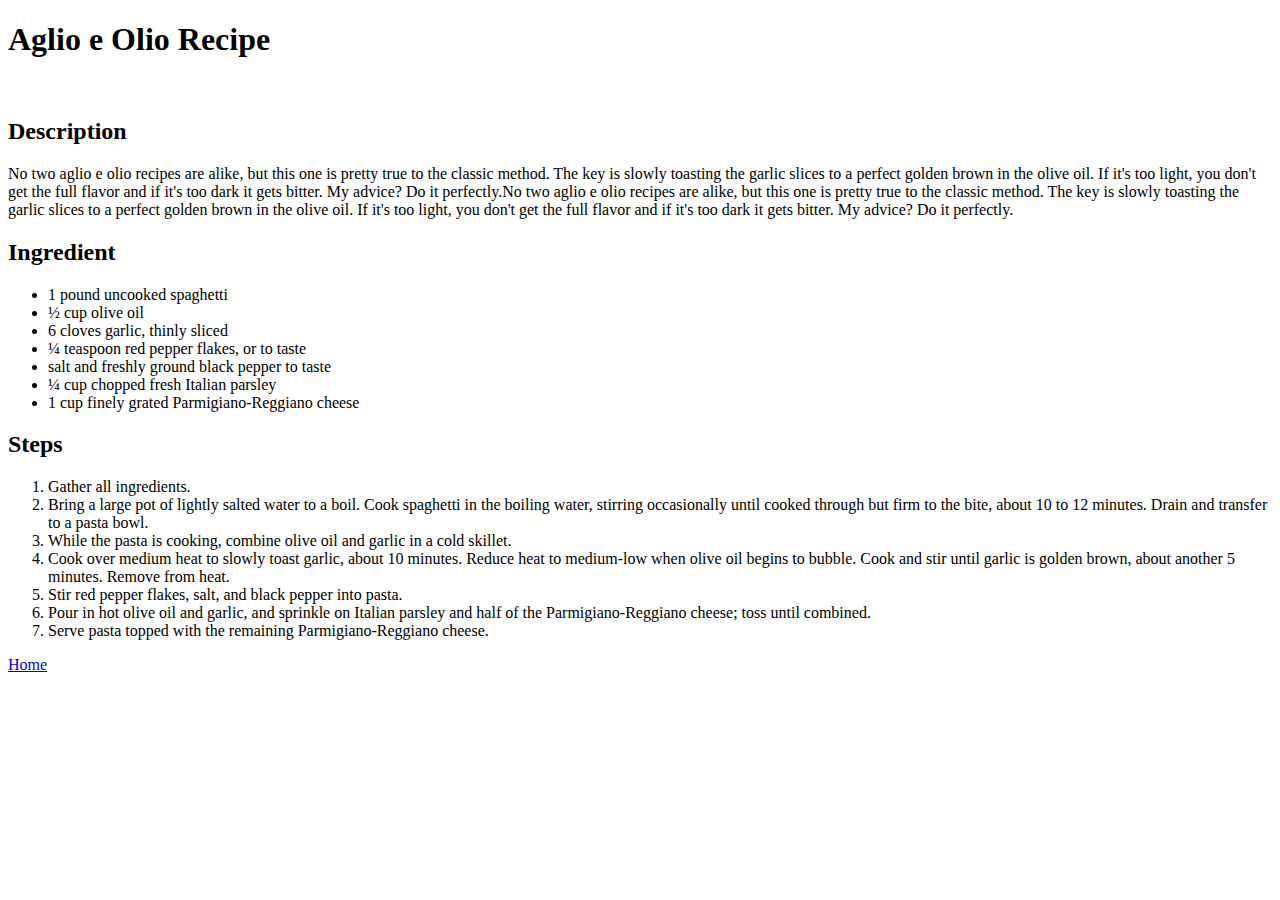
==== recipes/aglioeolio.html @ 4aa8fc14 "Training To Create HTML of Recipes" ====
<!DOCTYPE html>
<html lang="en">
<head>
    <meta charset="UTF-8">
    <meta name="viewport" content="width=device-width, initial-scale=1.0">
    <title>AglioeOlio</title>
</head>
<body>
    <h1>Aglio e Olio Recipe</h1>
    
    <img height="400" src="https://www.allrecipes.com/thmb/gqWs6X3LQQUQiqENYtphs32W-Po=/0x512/filters:no_upscale():max_bytes(150000):strip_icc():format(webp)/AR-222000-spaghetti-aglio-e-olio-DDMFS-beauty-3x4-8d8d06ed371c4c17a29f2aa7eb500e9e.jpg" alt="">
    <h2>Description</h2>
    <p>No two aglio e olio recipes are alike, but this one is pretty true to the classic method. The key is slowly toasting the garlic slices to a perfect golden brown in the olive oil. If it's too light, you don't get the full flavor and if it's too dark it gets bitter. My advice? Do it perfectly.No two aglio e olio recipes are alike, but this one is pretty true to the classic method. The key is slowly toasting the garlic slices to a perfect golden brown in the olive oil. If it's too light, you don't get the full flavor and if it's too dark it gets bitter. My advice? Do it perfectly.</p>
    <h2>Ingredient</h3>
        <ul>
            <li>1 pound uncooked spaghetti</li>
            <li>½ cup olive oil</li>
            <li>6 cloves garlic, thinly sliced</li>
            <li>¼ teaspoon red pepper flakes, or to taste</li>
            <li>salt and freshly ground black pepper to taste</li>
            <li>¼ cup chopped fresh Italian parsley</li>
            <li>1 cup finely grated Parmigiano-Reggiano cheese</li>
          
        </ul>
        
    <h2>Steps</h2>
        <ol>
            <li>Gather all ingredients.</li>
            <li>Bring a large pot of lightly salted water to a boil. Cook spaghetti in the boiling water, stirring occasionally until cooked through but firm to the bite, about 10 to 12 minutes. Drain and transfer to a pasta bowl.</li>
            <li>While the pasta is cooking, combine olive oil and garlic in a cold skillet.</li>
            <li>Cook over medium heat to slowly toast garlic, about 10 minutes. Reduce heat to medium-low when olive oil begins to bubble. Cook and stir until garlic is golden brown, about another 5 minutes. Remove from heat.</li>
            <li>Stir red pepper flakes, salt, and black pepper into pasta.</li>
            <li>Pour in hot olive oil and garlic, and sprinkle on Italian parsley and half of the Parmigiano-Reggiano cheese; toss until combined.</li>
            <li>Serve pasta topped with the remaining Parmigiano-Reggiano cheese.</li>
        </ol>

    <a href="../index.html">Home</a>
</body>
</html>
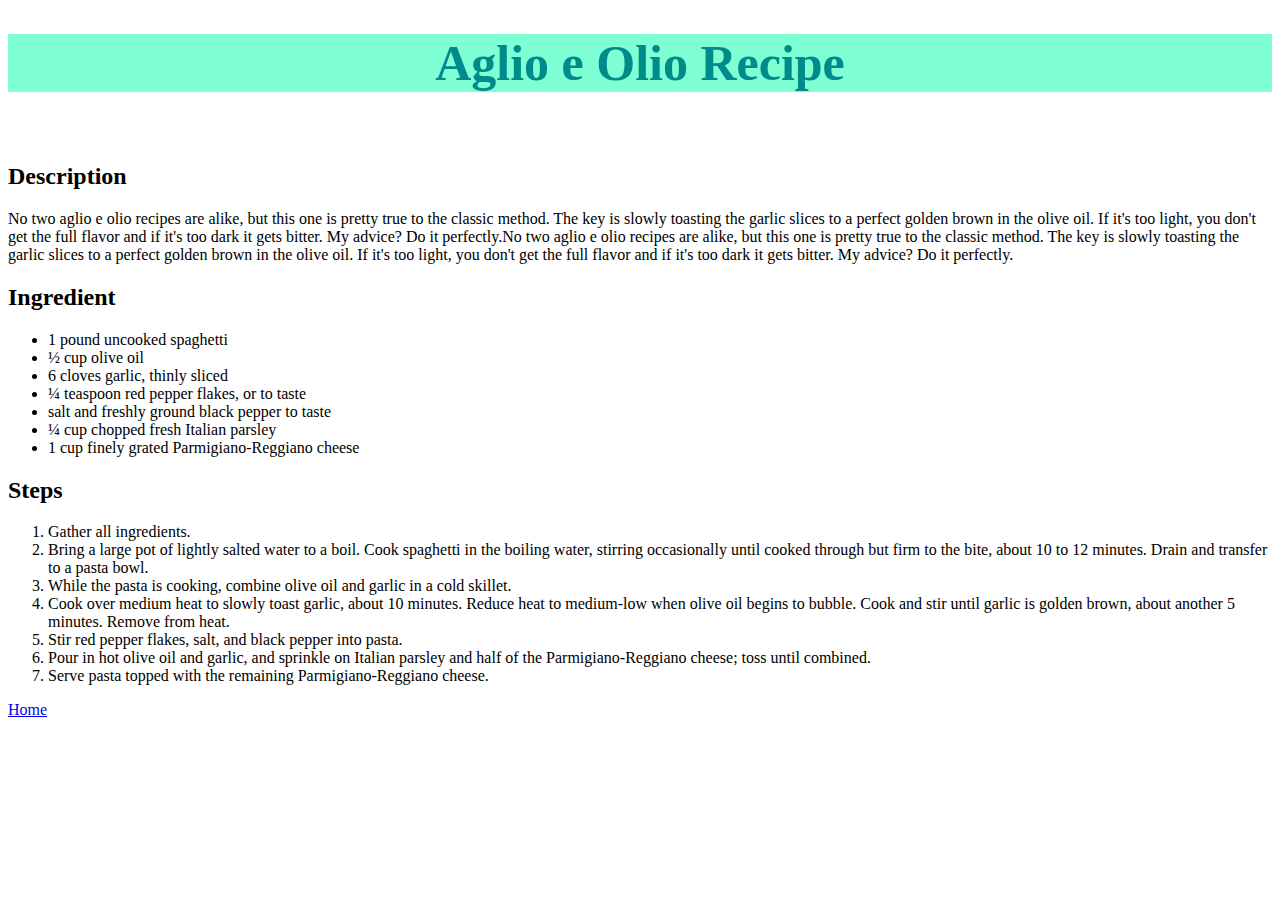
==== commit d41428ad: "Add CSS Styling to ODIN RECIPES" ====
--- a/recipes/aglioeolio.html
+++ b/recipes/aglioeolio.html
@@ -4,9 +4,10 @@
     <meta charset="UTF-8">
     <meta name="viewport" content="width=device-width, initial-scale=1.0">
     <title>AglioeOlio</title>
+    <link rel="stylesheet" href="/style.css">
 </head>
 <body>
-    <h1>Aglio e Olio Recipe</h1>
+    <h1 class="mainTitle">Aglio e Olio Recipe</h1>
     
     <img height="400" src="https://www.allrecipes.com/thmb/gqWs6X3LQQUQiqENYtphs32W-Po=/0x512/filters:no_upscale():max_bytes(150000):strip_icc():format(webp)/AR-222000-spaghetti-aglio-e-olio-DDMFS-beauty-3x4-8d8d06ed371c4c17a29f2aa7eb500e9e.jpg" alt="">
     <h2>Description</h2>
--- a/style.css
+++ b/style.css
@@ -0,0 +1,14 @@
+.mainTitle{
+
+    background-color: aquamarine;
+    color: darkcyan;   
+    text-align: center;
+    font-size: 50px; 
+}
+
+.recipeLink{
+
+    background-color: rgba(63, 192, 149, 0.308);
+    font-family: 'Franklin Gothic Medium', 'Arial Narrow', Arial, sans-serif;
+    font-size: 20px;
+}